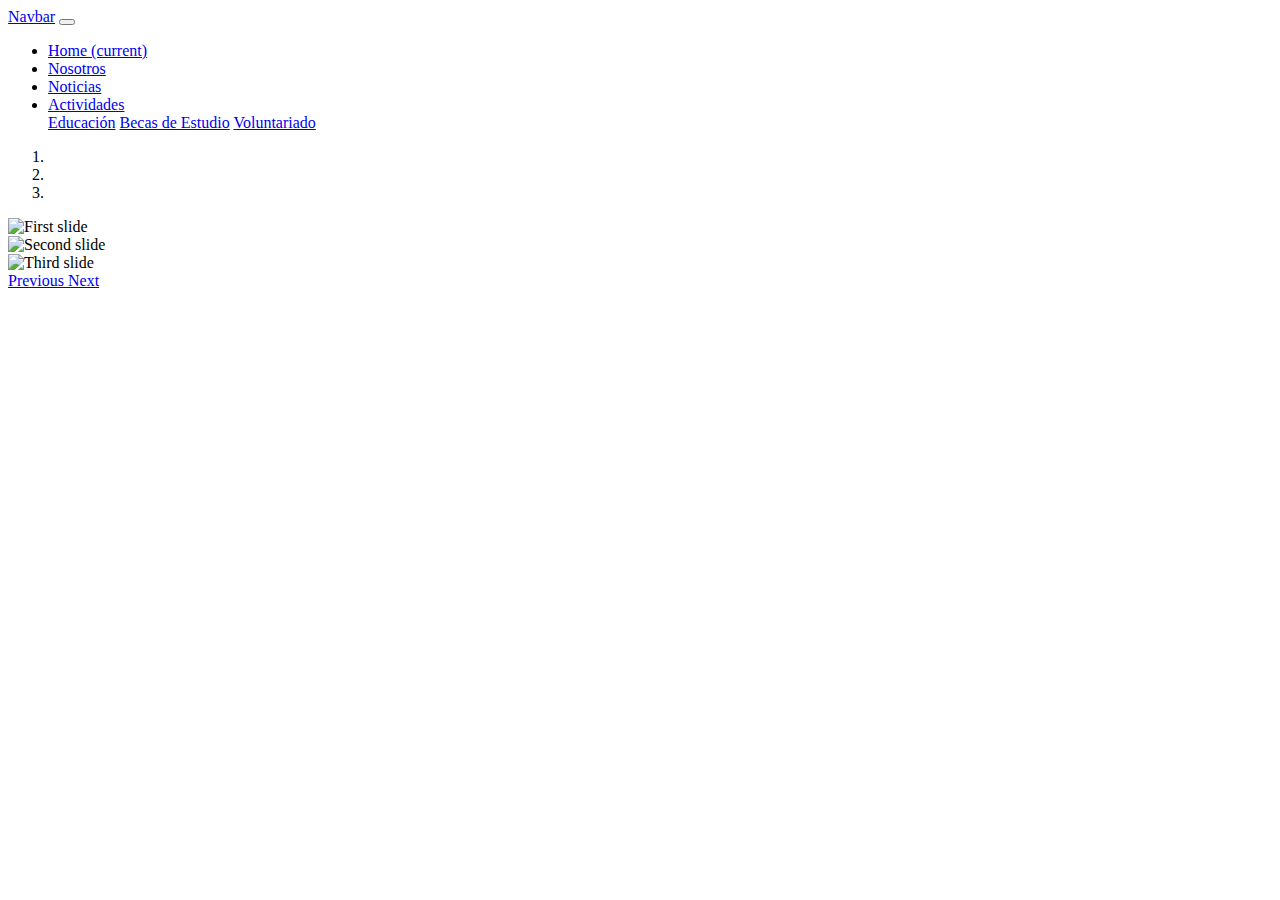
==== index.html @ d6c186d8 "creacion-archivos" ====
<!DOCTYPE html>
<html lang="en">
<head>
  <meta charset="UTF-8">
  <meta name="viewport" content="width=device-width, initial-scale=1.0">
  <meta http-equiv="X-UA-Compatible" content="ie=edge">
  <link rel="stylesheet" href="https://stackpath.bootstrapcdn.com/bootstrap/4.1.3/css/bootstrap.min.css" integrity="sha384-MCw98/SFnGE8fJT3GXwEOngsV7Zt27NXFoaoApmYm81iuXoPkFOJwJ8ERdknLPMO" crossorigin="anonymous">
  <link rel="stylesheet" href="style.css">
  <title>Fundación Niño y Cáncer</title>
</head>
<body>
  <nav class="navbar navbar-expand-lg fixed-top navbar-light bg-light">
  <a class="navbar-brand" href="#">Navbar</a>
  <button class="navbar-toggler" type="button" data-toggle="collapse" data-target="#navbarNavDropdown" aria-controls="navbarNavDropdown" aria-expanded="false" aria-label="Toggle navigation">
    <span class="navbar-toggler-icon"></span>
  </button>
  <div class="collapse navbar-collapse" id="navbarNavDropdown">
    <ul class="navbar-nav">
      <li class="nav-item active">
        <a class="nav-link" href="index.html">Home <span class="sr-only">(current)</span></a>
      </li>
      <li class="nav-item">
        <a class="nav-link" href="nosotros.html">Nosotros</a>
      </li>
      <li class="nav-item">
        <a class="nav-link" href="noticias.html">Noticias</a>
      </li>
      <li class="nav-item dropdown">
        <a class="nav-link dropdown-toggle" href="#" id="navbarDropdownMenuLink" role="button" data-toggle="dropdown" aria-haspopup="true" aria-expanded="false">
          Actividades
        </a>
        <div class="dropdown-menu" aria-labelledby="navbarDropdownMenuLink">
          <a class="dropdown-item" href="#">Educación</a>
          <a class="dropdown-item" href="#">Becas de Estudio</a>
          <a class="dropdown-item" href="#">Voluntariado</a>
        </div>
      </li>
    </ul>
  </div>
</nav>

<div class="container">
<div id="carouselExampleIndicators" class="carousel slide" data-ride="carousel">
  <ol class="carousel-indicators">
    <li data-target="#carouselExampleIndicators" data-slide-to="0" class="active"></li>
    <li data-target="#carouselExampleIndicators" data-slide-to="1"></li>
    <li data-target="#carouselExampleIndicators" data-slide-to="2"></li>
  </ol>
  <div class="carousel-inner">
    <div class="carousel-item active">
      <img class="d-block w-100" src="https://www.premiosvoluntariado.com/wp-content/uploads/2015/03/Proyecto-Voluntariado-Hospitalario-1.jpg" alt="First slide">
    </div>
    <div class="carousel-item">
      <img class="d-block w-100" src="https://www.fundacionfade.org/images/documentos/voluntariadonarizpayaso.jpg" alt="Second slide">
    </div>
    <div class="carousel-item">
      <img class="d-block w-100" src="https://cdn.firespring.com/images/50c68f2d-a62a-48f6-9fb0-eefd8608e8bf.png" alt="Third slide">
    </div>
  </div>
  <a class="carousel-control-prev" href="#carouselExampleIndicators" role="button" data-slide="prev">
    <span class="carousel-control-prev-icon" aria-hidden="true"></span>
    <span class="sr-only">Previous</span>
  </a>
  <a class="carousel-control-next" href="#carouselExampleIndicators" role="button" data-slide="next">
    <span class="carousel-control-next-icon" aria-hidden="true"></span>
    <span class="sr-only">Next</span>
  </a>
</div>
</div>

<script src="https://code.jquery.com/jquery-3.3.1.slim.min.js" integrity="sha384-q8i/X+965DzO0rT7abK41JStQIAqVgRVzpbzo5smXKp4YfRvH+8abtTE1Pi6jizo" crossorigin="anonymous"></script>
<script src="https://cdnjs.cloudflare.com/ajax/libs/popper.js/1.14.3/umd/popper.min.js" integrity="sha384-ZMP7rVo3mIykV+2+9J3UJ46jBk0WLaUAdn689aCwoqbBJiSnjAK/l8WvCWPIPm49" crossorigin="anonymous"></script>
<script src="https://stackpath.bootstrapcdn.com/bootstrap/4.1.3/js/bootstrap.min.js" integrity="sha384-ChfqqxuZUCnJSK3+MXmPNIyE6ZbWh2IMqE241rYiqJxyMiZ6OW/JmZQ5stwEULTy" crossorigin="anonymous"></script>

</body>
</html>
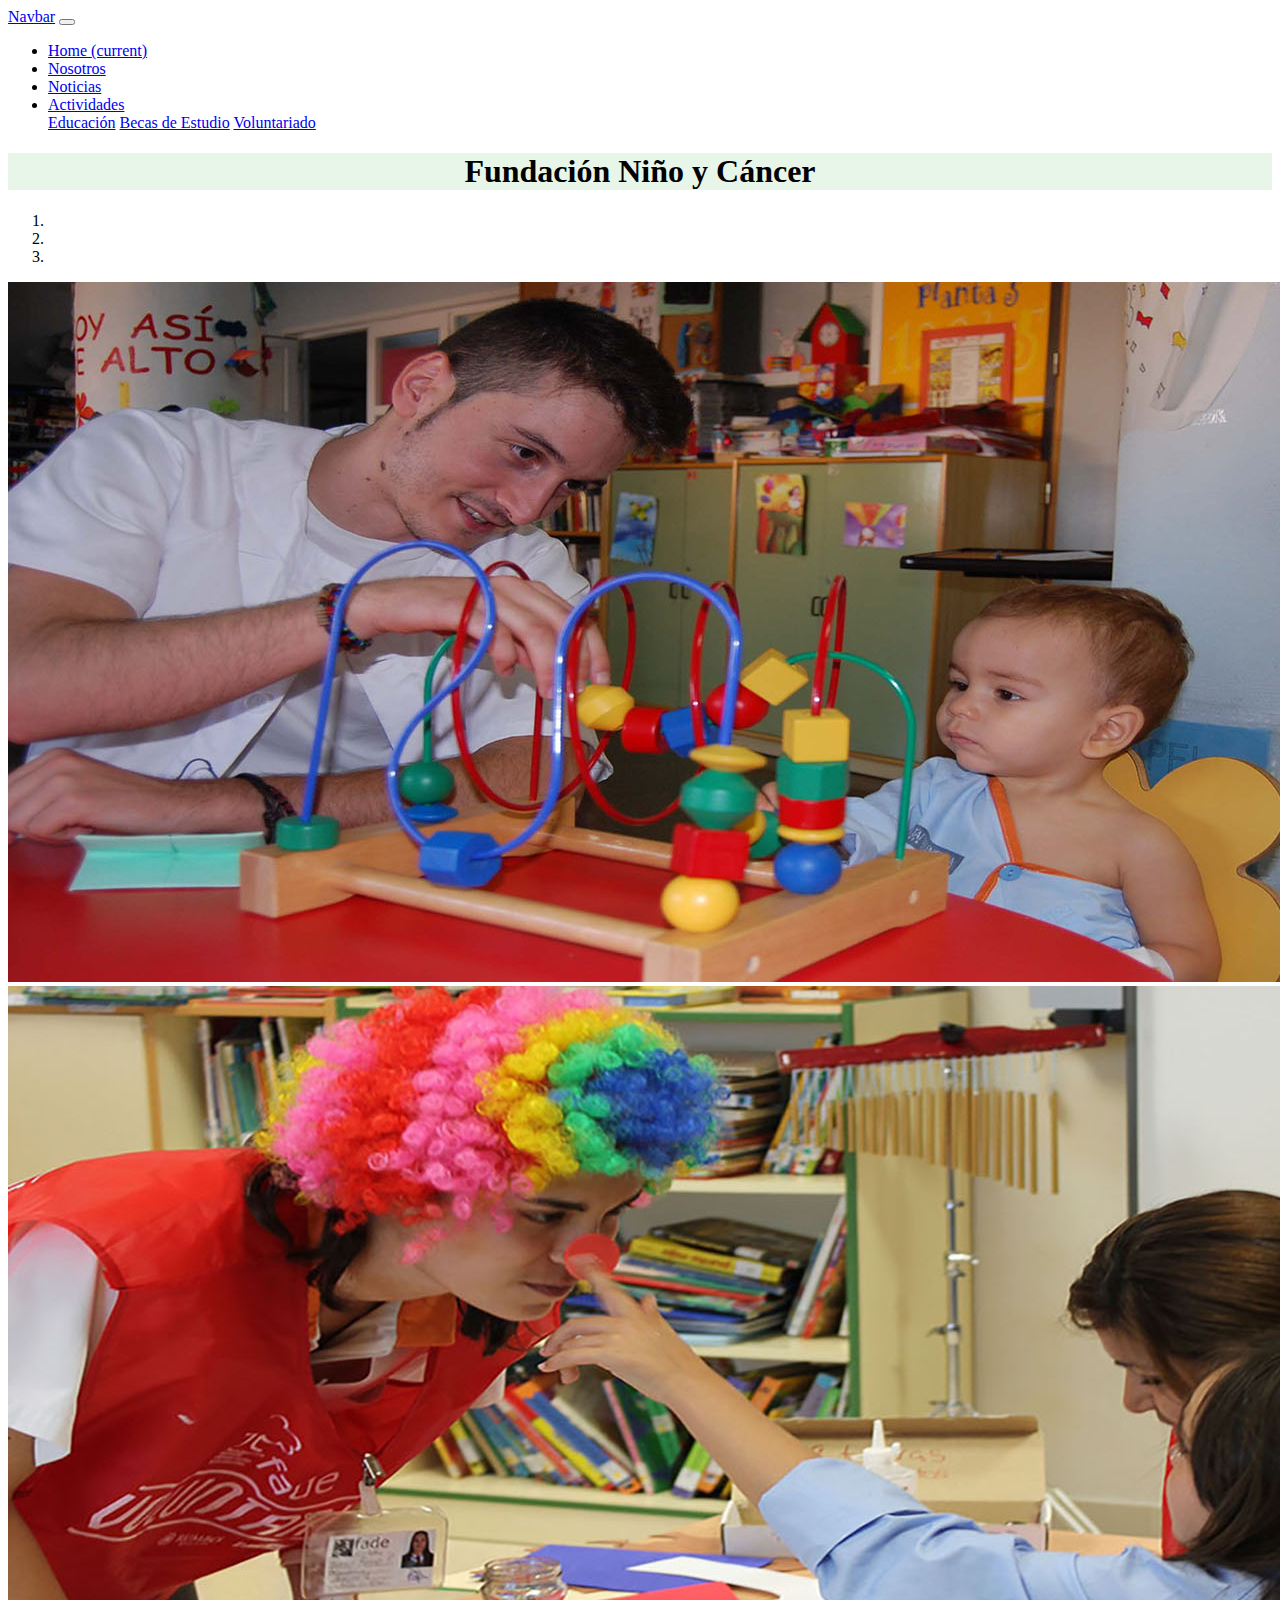
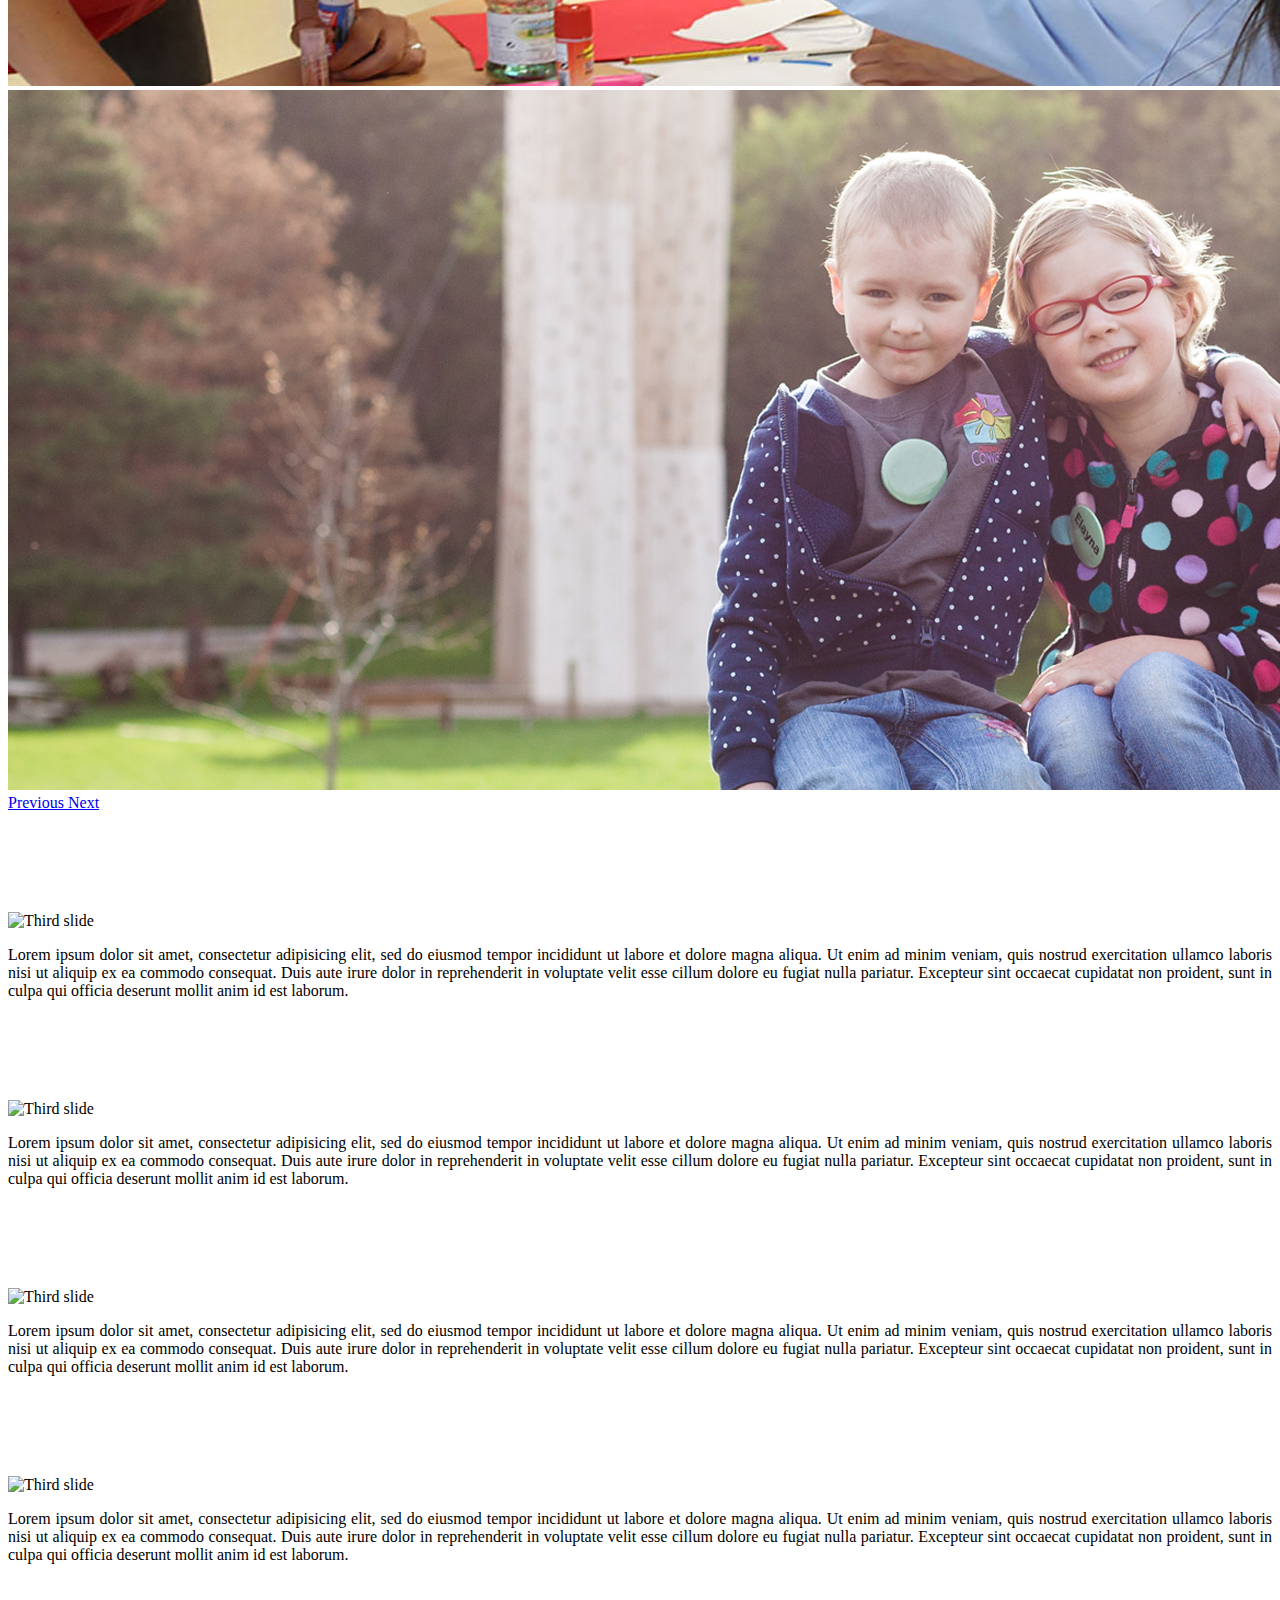
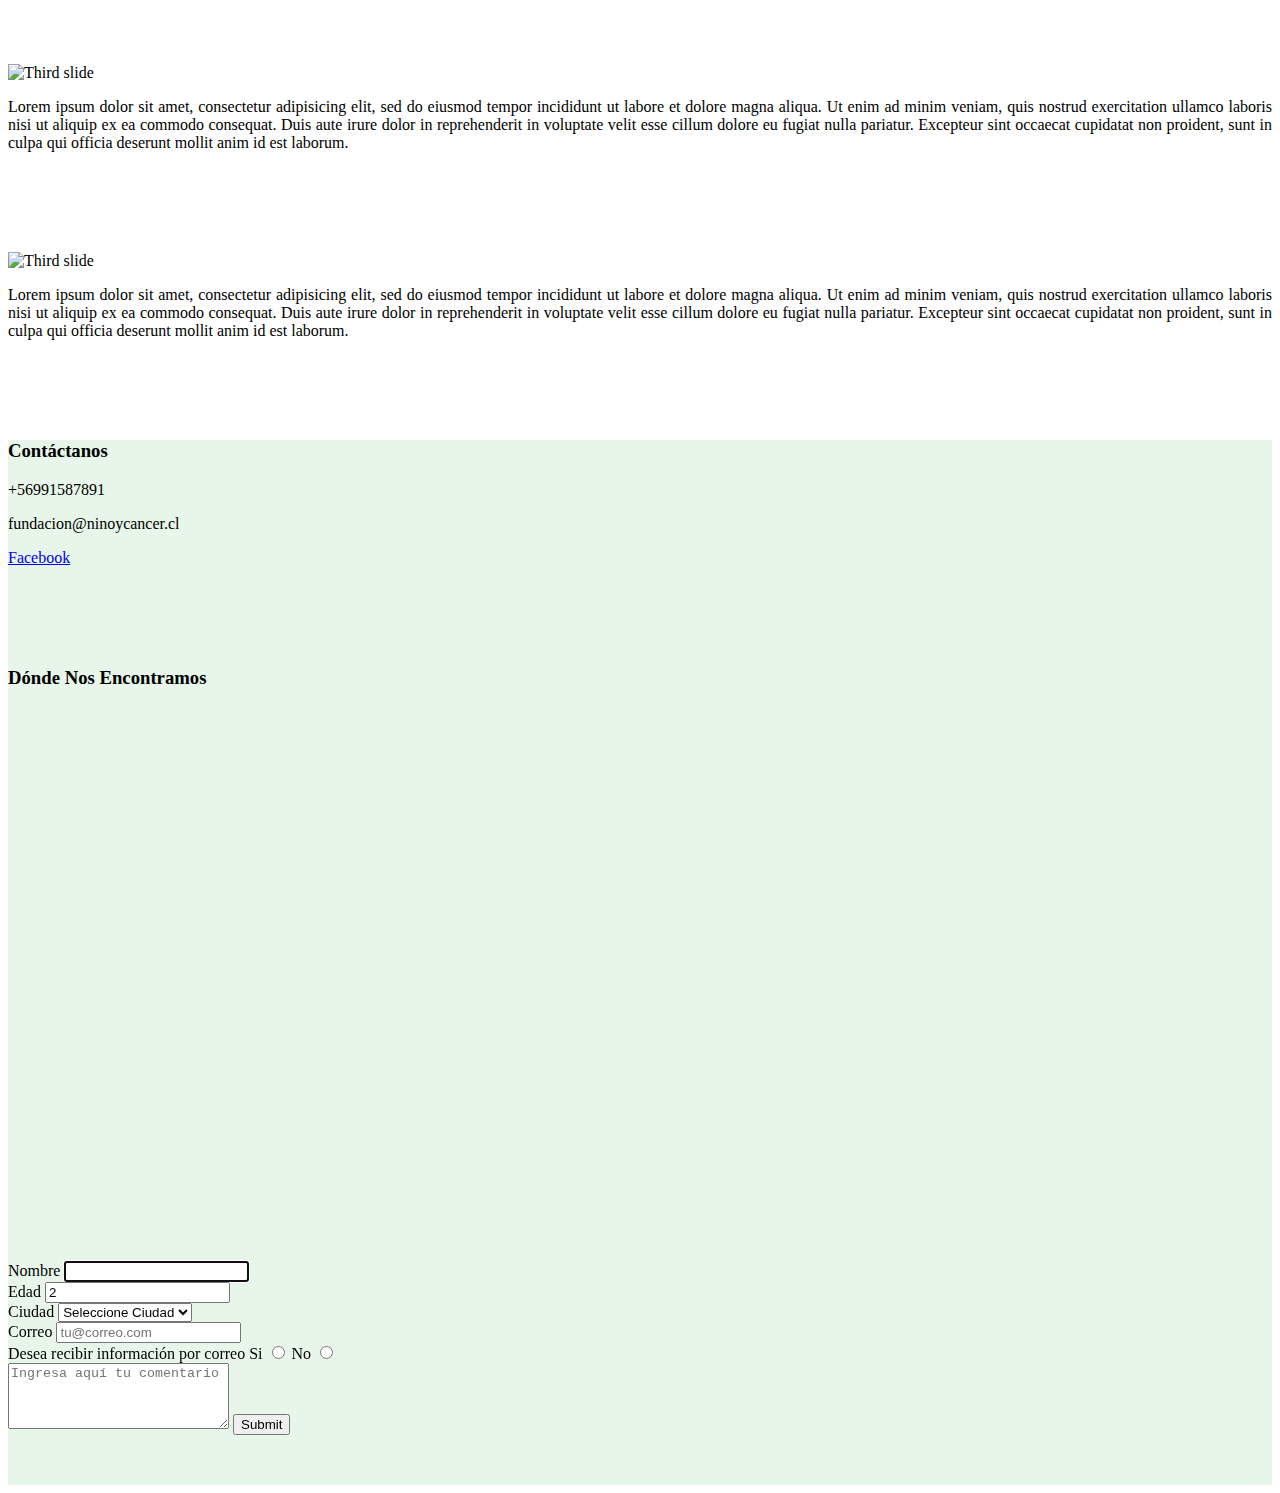
==== commit 07f26666: "landpage-con-footer" ====
--- a/index.html
+++ b/index.html
@@ -10,6 +10,7 @@
 </head>
 <body>
   <nav class="navbar navbar-expand-lg fixed-top navbar-light bg-light">
+
   <a class="navbar-brand" href="#">Navbar</a>
   <button class="navbar-toggler" type="button" data-toggle="collapse" data-target="#navbarNavDropdown" aria-controls="navbarNavDropdown" aria-expanded="false" aria-label="Toggle navigation">
     <span class="navbar-toggler-icon"></span>
@@ -39,6 +40,12 @@
   </div>
 </nav>
 
+<div class="jumbotron jumbotron-fluid">
+  <div class="container">
+    <h1 class="display-4">Fundación Niño y Cáncer</h1>
+  </div>
+</div>
+
 <div class="container">
 <div id="carouselExampleIndicators" class="carousel slide" data-ride="carousel">
   <ol class="carousel-indicators">
@@ -48,13 +55,13 @@
   </ol>
   <div class="carousel-inner">
     <div class="carousel-item active">
-      <img class="d-block w-100" src="https://www.premiosvoluntariado.com/wp-content/uploads/2015/03/Proyecto-Voluntariado-Hospitalario-1.jpg" alt="First slide">
+      <img class="d-block w-100" src="img/foto1.jpg" alt="First slide">
     </div>
     <div class="carousel-item">
-      <img class="d-block w-100" src="https://www.fundacionfade.org/images/documentos/voluntariadonarizpayaso.jpg" alt="Second slide">
+      <img class="d-block w-100" src="img/foto2.jpg">
     </div>
     <div class="carousel-item">
-      <img class="d-block w-100" src="https://cdn.firespring.com/images/50c68f2d-a62a-48f6-9fb0-eefd8608e8bf.png" alt="Third slide">
+      <img class="d-block w-100" src="img/foto3.png">
     </div>
   </div>
   <a class="carousel-control-prev" href="#carouselExampleIndicators" role="button" data-slide="prev">
@@ -68,6 +75,89 @@
 </div>
 </div>
 
+<div class="container">
+    <div class="row">
+      <div class="caja col-sm-12 col-md-6 col-lg-4">
+        <img class="img-fluid" src="https://www.stbaldricks.org/file/website_content_images/social_share_images/HomepageOGimage1.jpg" alt="Third slide">
+        <p>Lorem ipsum dolor sit amet, consectetur adipisicing elit, sed do eiusmod tempor incididunt ut labore et dolore magna aliqua. Ut enim ad minim veniam, quis nostrud exercitation ullamco laboris nisi ut aliquip ex ea commodo consequat. Duis aute irure dolor in reprehenderit in voluptate velit esse cillum dolore eu fugiat nulla pariatur. Excepteur sint occaecat cupidatat non proident, sunt in culpa qui officia deserunt mollit anim id est laborum.</p>
+        </div>
+      <div class="caja col-sm-12 col-md-6 col-lg-4">
+        <img class="img-fluid" src="https://gd.image-gmkt.com/ALPHABET-NUMBERS-SOFT-FOAM-PLAYING-PUZZLE-MATS-CHILDREN-KIDS/li/595/874/1136874595.g_400-w_g.jpg" alt="Third slide">
+        <p>Lorem ipsum dolor sit amet, consectetur adipisicing elit, sed do eiusmod tempor incididunt ut labore et dolore magna aliqua. Ut enim ad minim veniam, quis nostrud exercitation ullamco laboris nisi ut aliquip ex ea commodo consequat. Duis aute irure dolor in reprehenderit in voluptate velit esse cillum dolore eu fugiat nulla pariatur. Excepteur sint occaecat cupidatat non proident, sunt in culpa qui officia deserunt mollit anim id est laborum.</p>
+      </div>
+      <div class="caja col-sm-12 col-md-6 col-lg-4">
+        <img class="img-fluid" src="https://s3.amazonaws.com/rallywebcollateral/wp-content/uploads/2016/05/19144930/rkr-parker.jpg" alt="Third slide">
+        <p>Lorem ipsum dolor sit amet, consectetur adipisicing elit, sed do eiusmod tempor incididunt ut labore et dolore magna aliqua. Ut enim ad minim veniam, quis nostrud exercitation ullamco laboris nisi ut aliquip ex ea commodo consequat. Duis aute irure dolor in reprehenderit in voluptate velit esse cillum dolore eu fugiat nulla pariatur. Excepteur sint occaecat cupidatat non proident, sunt in culpa qui officia deserunt mollit anim id est laborum.</p>
+    </div>
+  </div>
+  </div>
+
+  <div class="container caja2">
+      <div class="row">
+        <div class="caja col-sm-12 col-md-6 col-lg-4">
+          <img class="img-fluid" src="https://rs.projects-abroad.ie/v1/hero/product-5b5098ad5d432.[400].jpeg" alt="Third slide">
+          <p>Lorem ipsum dolor sit amet, consectetur adipisicing elit, sed do eiusmod tempor incididunt ut labore et dolore magna aliqua. Ut enim ad minim veniam, quis nostrud exercitation ullamco laboris nisi ut aliquip ex ea commodo consequat. Duis aute irure dolor in reprehenderit in voluptate velit esse cillum dolore eu fugiat nulla pariatur. Excepteur sint occaecat cupidatat non proident, sunt in culpa qui officia deserunt mollit anim id est laborum.</p>
+          </div>
+        <div class="caja col-sm-12 col-md-6 col-lg-4">
+          <img class="img-fluid" src="https://www.laparent.com/wp-content/uploads/2016/11/Kids-Families-Running-Square.jpg" alt="Third slide">
+          <p>Lorem ipsum dolor sit amet, consectetur adipisicing elit, sed do eiusmod tempor incididunt ut labore et dolore magna aliqua. Ut enim ad minim veniam, quis nostrud exercitation ullamco laboris nisi ut aliquip ex ea commodo consequat. Duis aute irure dolor in reprehenderit in voluptate velit esse cillum dolore eu fugiat nulla pariatur. Excepteur sint occaecat cupidatat non proident, sunt in culpa qui officia deserunt mollit anim id est laborum.</p>
+        </div>
+        <div class="caja col-sm-12 col-md-6 col-lg-4">
+          <img class="img-fluid" src="https://www.clf4kids.org/assets/img/Hope_Binder1.jpg" alt="Third slide">
+          <p>Lorem ipsum dolor sit amet, consectetur adipisicing elit, sed do eiusmod tempor incididunt ut labore et dolore magna aliqua. Ut enim ad minim veniam, quis nostrud exercitation ullamco laboris nisi ut aliquip ex ea commodo consequat. Duis aute irure dolor in reprehenderit in voluptate velit esse cillum dolore eu fugiat nulla pariatur. Excepteur sint occaecat cupidatat non proident, sunt in culpa qui officia deserunt mollit anim id est laborum.</p>
+      </div>
+    </div>
+    </div>
+
+<footer>
+<div class="container">
+      <div class="row">
+        <div class="caja col-sm-12 col-md-6 col-lg-4">
+          <h3>Contáctanos</h3>
+          <p>+56991587891</p>
+          <p>fundacion@ninoycancer.cl</p>
+          <a href="https://www.facebook.com/ninoycancer/">Facebook</a>
+
+
+          </div>
+        <div class="caja col-sm-12 col-md-6 col-lg-4">
+          <h3>Dónde Nos Encontramos</h3>
+          <iframe class="img-fluid" src="https://www.google.com/maps/embed?pb=!1m18!1m12!1m3!1d3331.5091344512784!2d-70.53934504947769!3d-33.38387898069881!2m3!1f0!2f0!3f0!3m2!1i1024!2i768!4f13.1!3m3!1m2!1s0x9662c952b6e45c13%3A0xe20a79d839401910!2sTupungato+10070%2C+Vitacura%2C+Regi%C3%B3n+Metropolitana!5e0!3m2!1ses-419!2scl!4v1546015702176" width="600" height="450" frameborder="0" style="border:0" allowfullscreen></iframe>
+        </div>
+
+        <div class="caja col-sm-12 col-md-6 col-lg-4">
+          <form>
+            <label>Nombre</label>
+            <input type="text" autofocus>
+          <br>
+          <label>Edad</label>
+          <input type="number" value="2">
+          <br>
+          <label>Ciudad</label>
+          <select>
+            <option disabled selected>Seleccione Ciudad</option>
+            <option>Santiago</option>
+            <option>Concepción</option>
+            <option>Antofagasta</option>
+          </select>
+          <br>
+          <label>Correo</label>
+          <input type="text" placeholder="tu@correo.com">
+          <br>
+          <label for="">Desea recibir información por correo</label>
+          <label>Si</label>
+          <input type="radio" name="mail" value="si">
+          <label>No</label>
+          <input type="radio" name="mail" value="no">
+          <br>
+          <textarea rows="4" cols="25" placeholder="Ingresa aquí tu comentario"></textarea>
+          <input type="submit" name="Enviar">
+          </form>
+        </div>
+    </div>
+</div>
+</footer>
+
 <script src="https://code.jquery.com/jquery-3.3.1.slim.min.js" integrity="sha384-q8i/X+965DzO0rT7abK41JStQIAqVgRVzpbzo5smXKp4YfRvH+8abtTE1Pi6jizo" crossorigin="anonymous"></script>
 <script src="https://cdnjs.cloudflare.com/ajax/libs/popper.js/1.14.3/umd/popper.min.js" integrity="sha384-ZMP7rVo3mIykV+2+9J3UJ46jBk0WLaUAdn689aCwoqbBJiSnjAK/l8WvCWPIPm49" crossorigin="anonymous"></script>
 <script src="https://stackpath.bootstrapcdn.com/bootstrap/4.1.3/js/bootstrap.min.js" integrity="sha384-ChfqqxuZUCnJSK3+MXmPNIyE6ZbWh2IMqE241rYiqJxyMiZ6OW/JmZQ5stwEULTy" crossorigin="anonymous"></script>
--- a/style.css
+++ b/style.css
@@ -0,0 +1,27 @@
+.caja {
+  margin-top: 100px;
+text-align: justify;
+}
+
+.blog {
+  background-color: #21b1341c;
+  padding: 50px;
+}
+
+.jumbotron {
+  text-align: center;
+  background-color: #21b1341c;
+}
+
+.caja2 {
+  margin-bottom: 100px;
+}
+
+footer {
+  background-color: #21b1341c;
+  padding-bottom: 50px;
+}
+
+.info {
+  margin-bottom: 50px;
+}
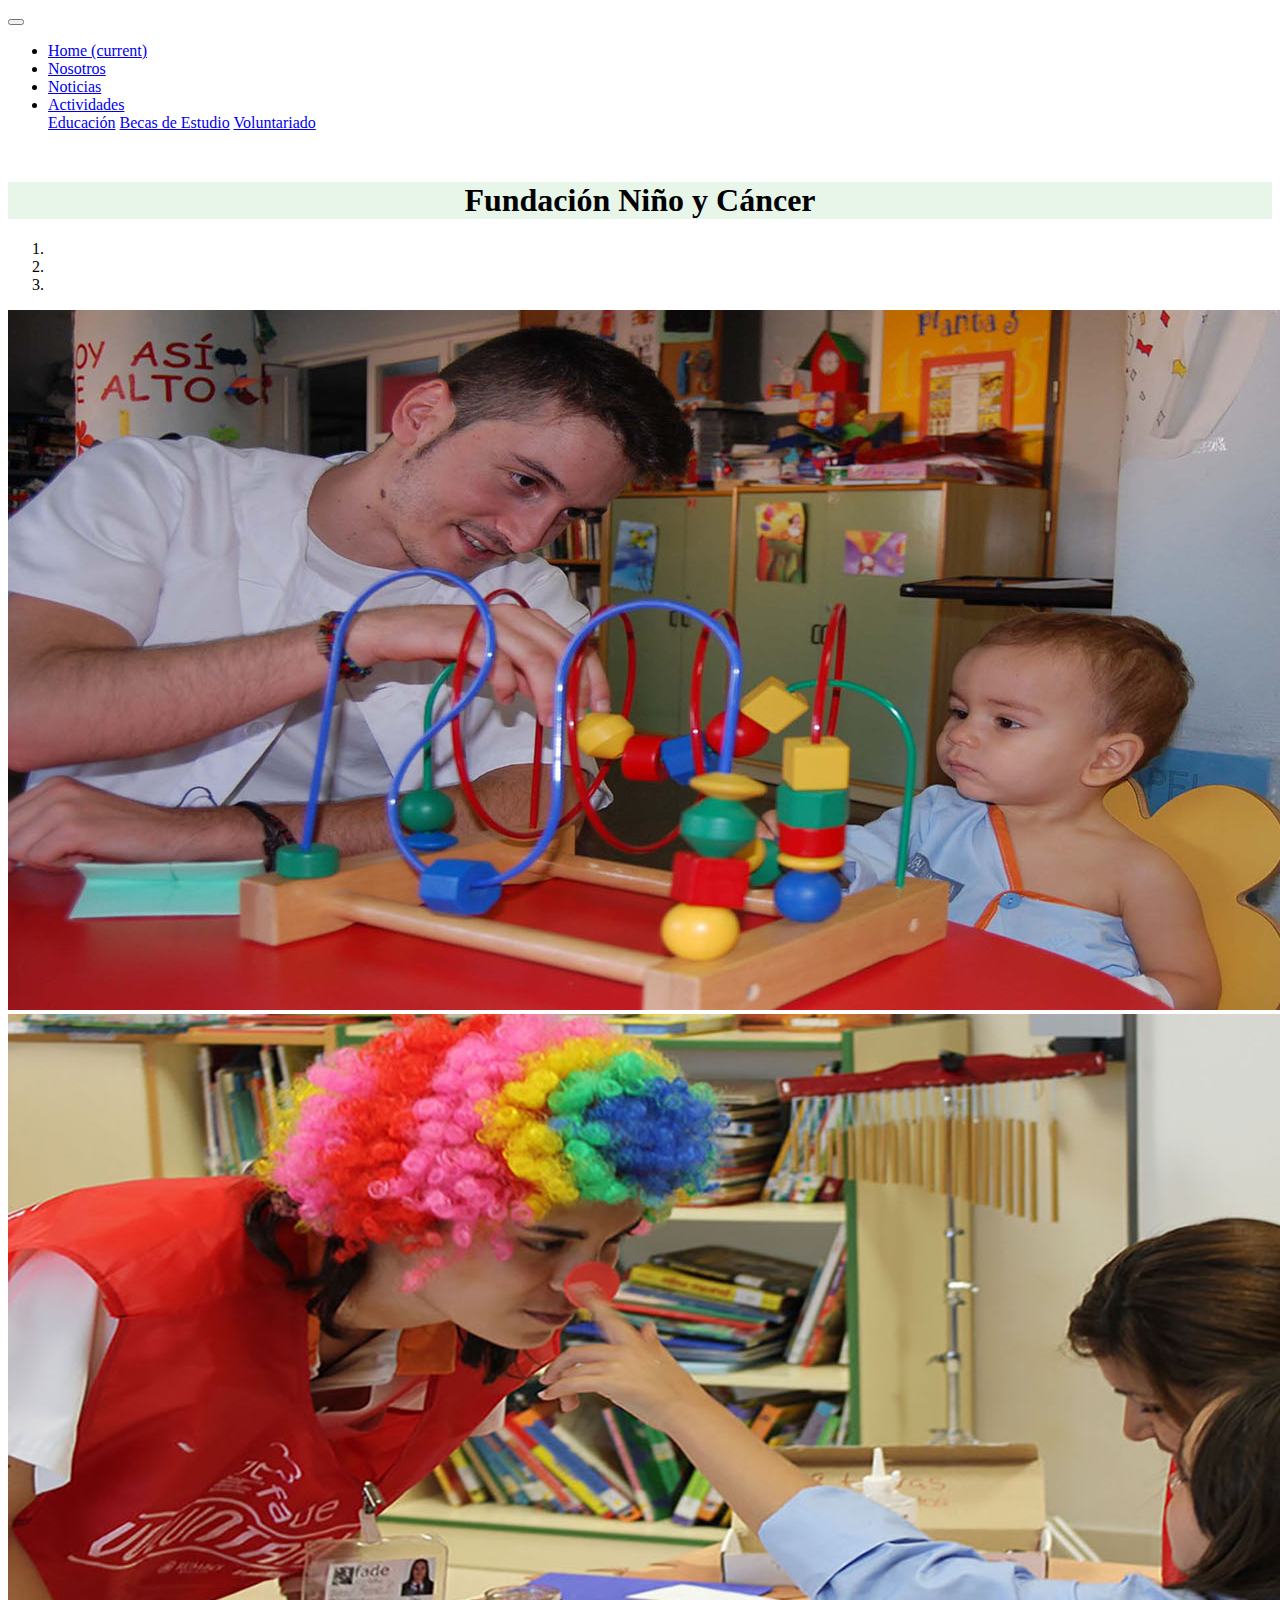
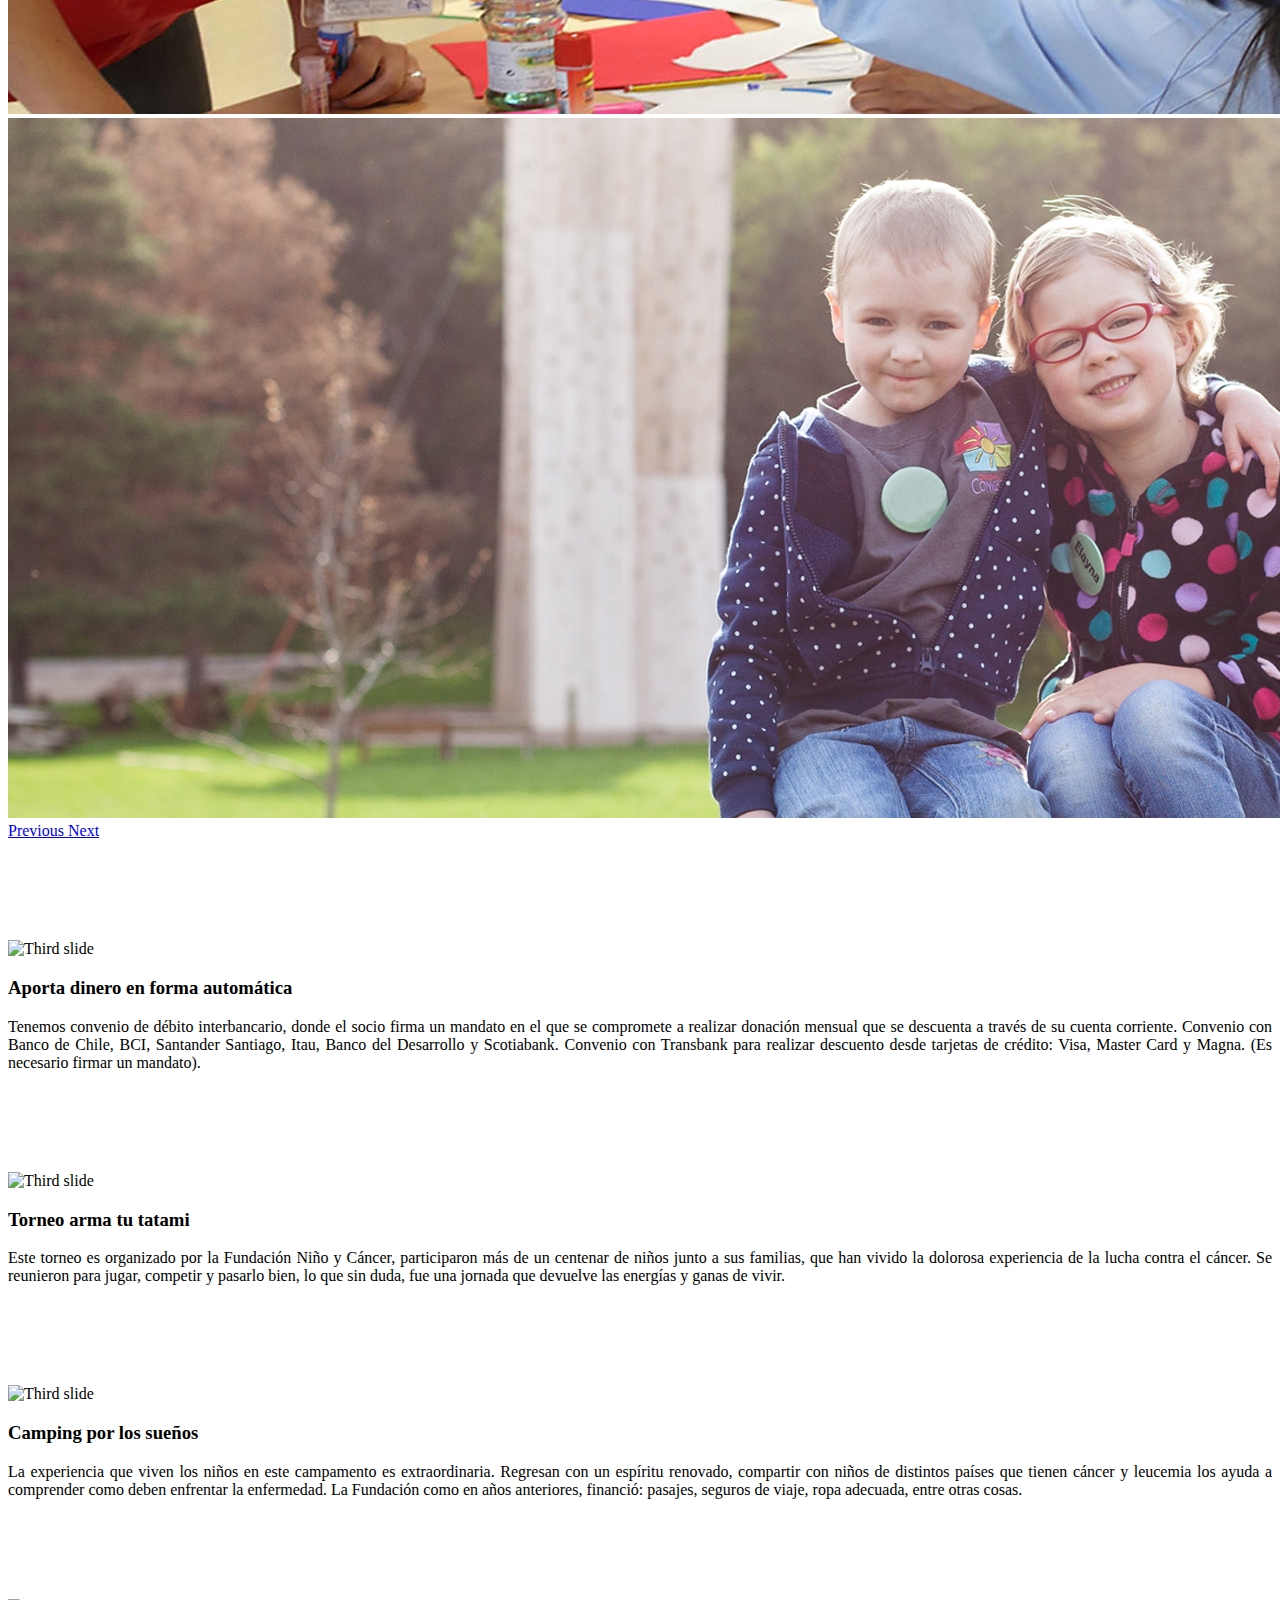
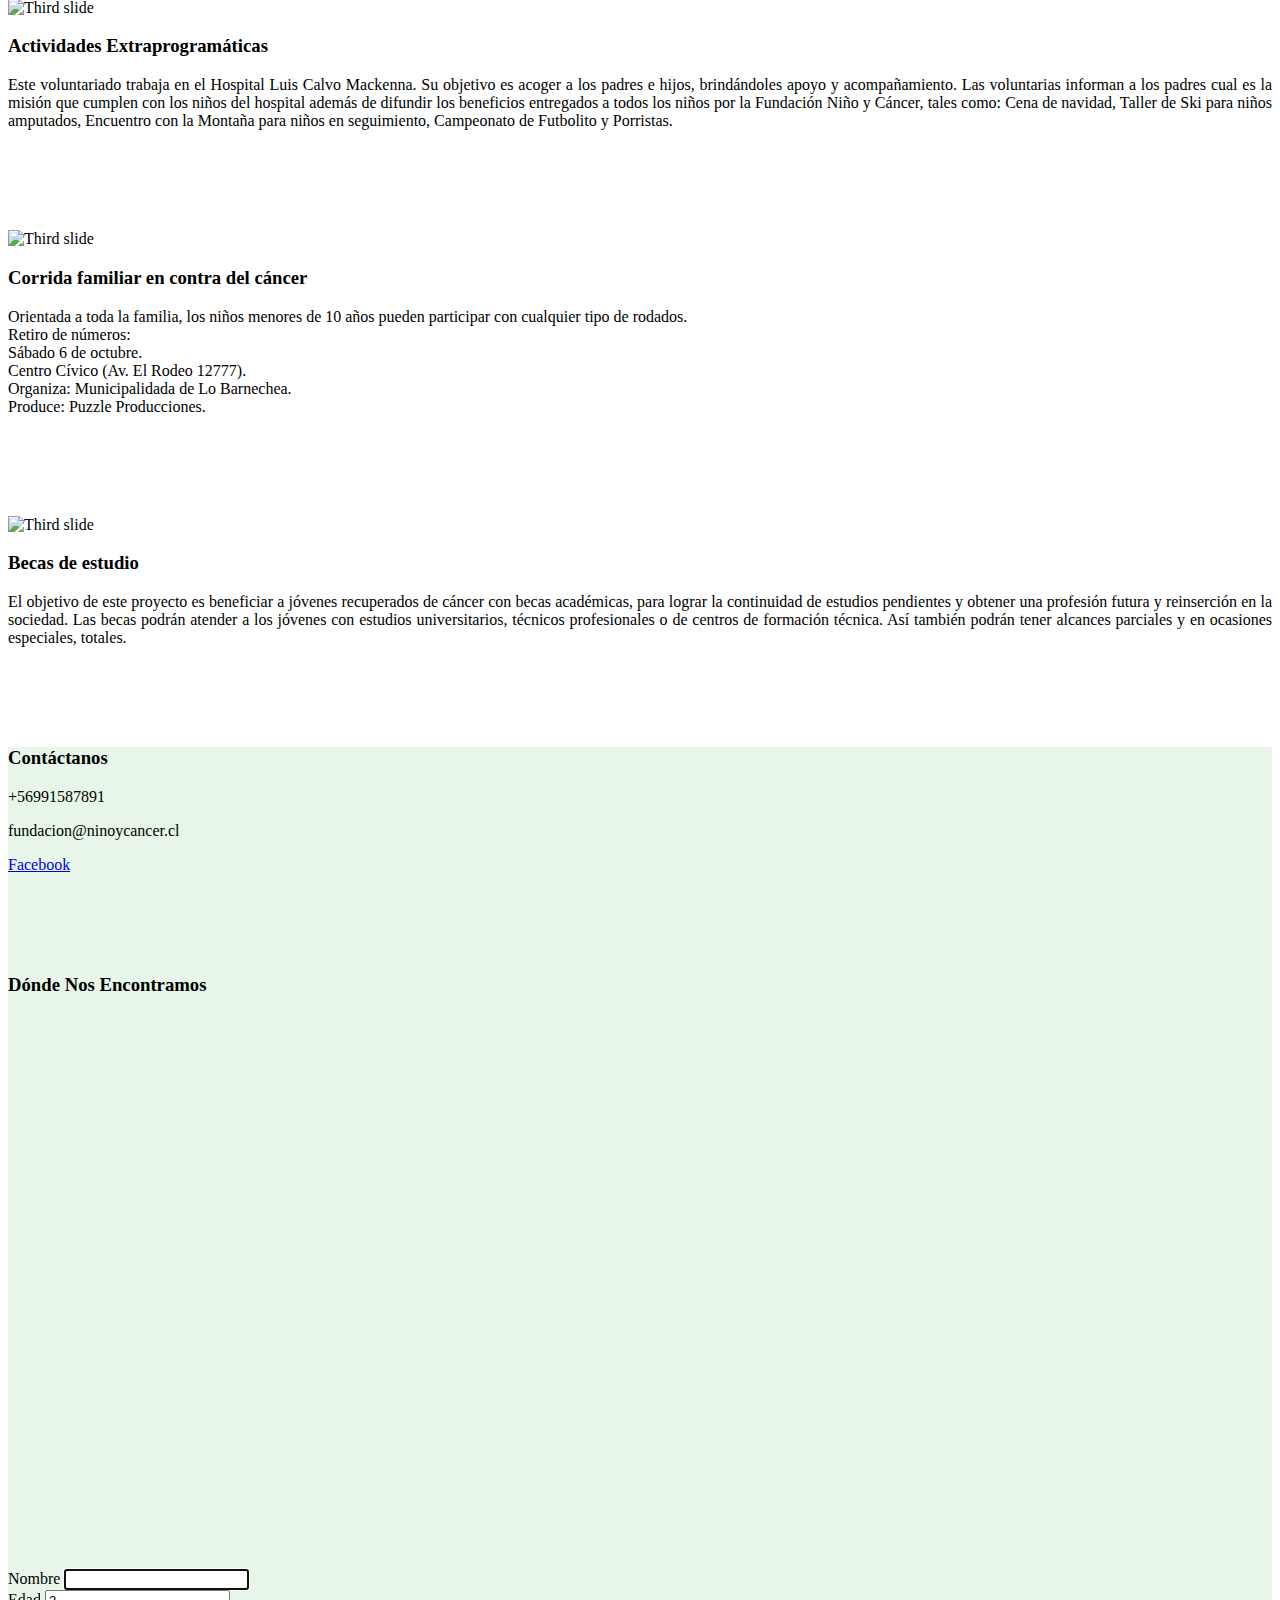
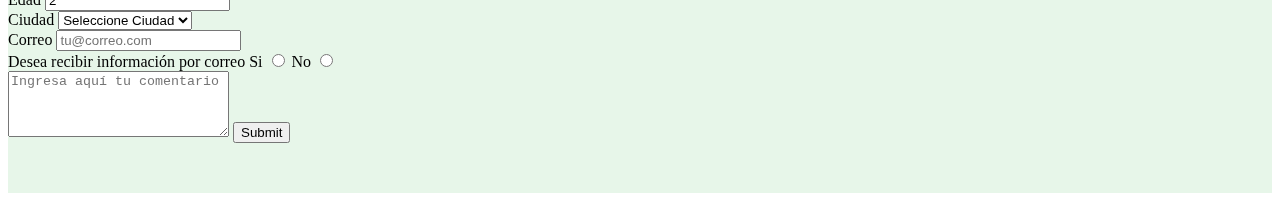
==== commit b8ef2494: "Final" ====
--- a/index.html
+++ b/index.html
@@ -11,7 +11,7 @@
 <body>
   <nav class="navbar navbar-expand-lg fixed-top navbar-light bg-light">
 
-  <a class="navbar-brand" href="#">Navbar</a>
+  <a class="navbar-brand" href="#"></a>
   <button class="navbar-toggler" type="button" data-toggle="collapse" data-target="#navbarNavDropdown" aria-controls="navbarNavDropdown" aria-expanded="false" aria-label="Toggle navigation">
     <span class="navbar-toggler-icon"></span>
   </button>
@@ -79,15 +79,19 @@
     <div class="row">
       <div class="caja col-sm-12 col-md-6 col-lg-4">
         <img class="img-fluid" src="https://www.stbaldricks.org/file/website_content_images/social_share_images/HomepageOGimage1.jpg" alt="Third slide">
-        <p>Lorem ipsum dolor sit amet, consectetur adipisicing elit, sed do eiusmod tempor incididunt ut labore et dolore magna aliqua. Ut enim ad minim veniam, quis nostrud exercitation ullamco laboris nisi ut aliquip ex ea commodo consequat. Duis aute irure dolor in reprehenderit in voluptate velit esse cillum dolore eu fugiat nulla pariatur. Excepteur sint occaecat cupidatat non proident, sunt in culpa qui officia deserunt mollit anim id est laborum.</p>
+        <h3>Aporta dinero en forma automática</h3>
+        <p>Tenemos convenio de débito interbancario, donde el socio firma un mandato en el que se compromete a realizar donación mensual que se descuenta a través de su cuenta corriente. Convenio con Banco de Chile, BCI, Santander Santiago, Itau, Banco del Desarrollo y Scotiabank. Convenio con Transbank para realizar descuento desde tarjetas de crédito: Visa, Master Card y Magna. (Es necesario firmar un mandato).</p>
         </div>
       <div class="caja col-sm-12 col-md-6 col-lg-4">
         <img class="img-fluid" src="https://gd.image-gmkt.com/ALPHABET-NUMBERS-SOFT-FOAM-PLAYING-PUZZLE-MATS-CHILDREN-KIDS/li/595/874/1136874595.g_400-w_g.jpg" alt="Third slide">
-        <p>Lorem ipsum dolor sit amet, consectetur adipisicing elit, sed do eiusmod tempor incididunt ut labore et dolore magna aliqua. Ut enim ad minim veniam, quis nostrud exercitation ullamco laboris nisi ut aliquip ex ea commodo consequat. Duis aute irure dolor in reprehenderit in voluptate velit esse cillum dolore eu fugiat nulla pariatur. Excepteur sint occaecat cupidatat non proident, sunt in culpa qui officia deserunt mollit anim id est laborum.</p>
+        <h3>Torneo arma tu tatami</h3>
+        <p>Este torneo es organizado por la Fundación Niño y Cáncer, participaron más de un centenar de niños junto a sus familias, que han vivido la dolorosa experiencia de la lucha contra el cáncer. Se reunieron para jugar, competir y pasarlo bien, lo que sin duda, fue una jornada que devuelve las energías y ganas de vivir.</p>
       </div>
       <div class="caja col-sm-12 col-md-6 col-lg-4">
         <img class="img-fluid" src="https://s3.amazonaws.com/rallywebcollateral/wp-content/uploads/2016/05/19144930/rkr-parker.jpg" alt="Third slide">
-        <p>Lorem ipsum dolor sit amet, consectetur adipisicing elit, sed do eiusmod tempor incididunt ut labore et dolore magna aliqua. Ut enim ad minim veniam, quis nostrud exercitation ullamco laboris nisi ut aliquip ex ea commodo consequat. Duis aute irure dolor in reprehenderit in voluptate velit esse cillum dolore eu fugiat nulla pariatur. Excepteur sint occaecat cupidatat non proident, sunt in culpa qui officia deserunt mollit anim id est laborum.</p>
+        <h3>Camping por los sueños</h3>
+        <p>La experiencia que viven los niños en este campamento es extraordinaria. Regresan con un espíritu renovado, compartir con niños de distintos países que tienen cáncer y leucemia los ayuda a comprender como deben enfrentar la enfermedad.
+La Fundación como en años anteriores, financió: pasajes, seguros de viaje, ropa adecuada, entre otras cosas.</p>
     </div>
   </div>
   </div>
@@ -96,15 +100,24 @@
       <div class="row">
         <div class="caja col-sm-12 col-md-6 col-lg-4">
           <img class="img-fluid" src="https://rs.projects-abroad.ie/v1/hero/product-5b5098ad5d432.[400].jpeg" alt="Third slide">
-          <p>Lorem ipsum dolor sit amet, consectetur adipisicing elit, sed do eiusmod tempor incididunt ut labore et dolore magna aliqua. Ut enim ad minim veniam, quis nostrud exercitation ullamco laboris nisi ut aliquip ex ea commodo consequat. Duis aute irure dolor in reprehenderit in voluptate velit esse cillum dolore eu fugiat nulla pariatur. Excepteur sint occaecat cupidatat non proident, sunt in culpa qui officia deserunt mollit anim id est laborum.</p>
+          <h3>Actividades Extraprogramáticas</h3>
+          <p>Este voluntariado trabaja en el Hospital Luis Calvo Mackenna. Su objetivo es acoger a los padres e hijos, brindándoles apoyo y acompañamiento. Las voluntarias informan a los padres cual es la misión que cumplen con los niños del hospital además de difundir los beneficios entregados a todos los niños por la Fundación Niño y Cáncer, tales como: Cena de navidad, Taller de Ski para niños amputados, Encuentro con la Montaña para niños en seguimiento, Campeonato de Futbolito y Porristas.</p>
           </div>
         <div class="caja col-sm-12 col-md-6 col-lg-4">
           <img class="img-fluid" src="https://www.laparent.com/wp-content/uploads/2016/11/Kids-Families-Running-Square.jpg" alt="Third slide">
-          <p>Lorem ipsum dolor sit amet, consectetur adipisicing elit, sed do eiusmod tempor incididunt ut labore et dolore magna aliqua. Ut enim ad minim veniam, quis nostrud exercitation ullamco laboris nisi ut aliquip ex ea commodo consequat. Duis aute irure dolor in reprehenderit in voluptate velit esse cillum dolore eu fugiat nulla pariatur. Excepteur sint occaecat cupidatat non proident, sunt in culpa qui officia deserunt mollit anim id est laborum.</p>
+          <h3>Corrida familiar en contra del cáncer</h3>
+          <p>Orientada a toda la familia, los niños menores de 10 años pueden participar con cualquier tipo de rodados.
+            <br>Retiro de números:
+<br>Sábado 6 de octubre.
+<br>Centro Cívico (Av. El Rodeo 12777).
+<br>Organiza: Municipalidada de Lo Barnechea.
+<br>Produce: Puzzle Producciones.</p>
         </div>
         <div class="caja col-sm-12 col-md-6 col-lg-4">
           <img class="img-fluid" src="https://www.clf4kids.org/assets/img/Hope_Binder1.jpg" alt="Third slide">
-          <p>Lorem ipsum dolor sit amet, consectetur adipisicing elit, sed do eiusmod tempor incididunt ut labore et dolore magna aliqua. Ut enim ad minim veniam, quis nostrud exercitation ullamco laboris nisi ut aliquip ex ea commodo consequat. Duis aute irure dolor in reprehenderit in voluptate velit esse cillum dolore eu fugiat nulla pariatur. Excepteur sint occaecat cupidatat non proident, sunt in culpa qui officia deserunt mollit anim id est laborum.</p>
+          <h3>Becas de estudio</h3>
+          <p>	El objetivo de este proyecto es beneficiar a jóvenes recuperados de cáncer con becas académicas, para lograr la continuidad de estudios pendientes y obtener una profesión futura y reinserción en la sociedad.
+Las becas podrán atender a los jóvenes con estudios universitarios, técnicos profesionales o de centros de formación técnica. Así también podrán tener alcances  parciales y en ocasiones especiales, totales.</p>
       </div>
     </div>
     </div>
--- a/style.css
+++ b/style.css
@@ -3,14 +3,15 @@
 text-align: justify;
 }
 
-.blog {
+.nosotros {
   background-color: #21b1341c;
-  padding: 50px;
+  padding-bottom: : 50px;
 }
 
 .jumbotron {
   text-align: center;
   background-color: #21b1341c;
+  margin-top: 50px;
 }
 
 .caja2 {
@@ -25,3 +26,12 @@
 .info {
   margin-bottom: 50px;
 }
+
+.abajo {
+  margin-bottom: 50px;
+}
+
+.navbar-brand {
+  height: 20px;
+  width: 20px;
+}
